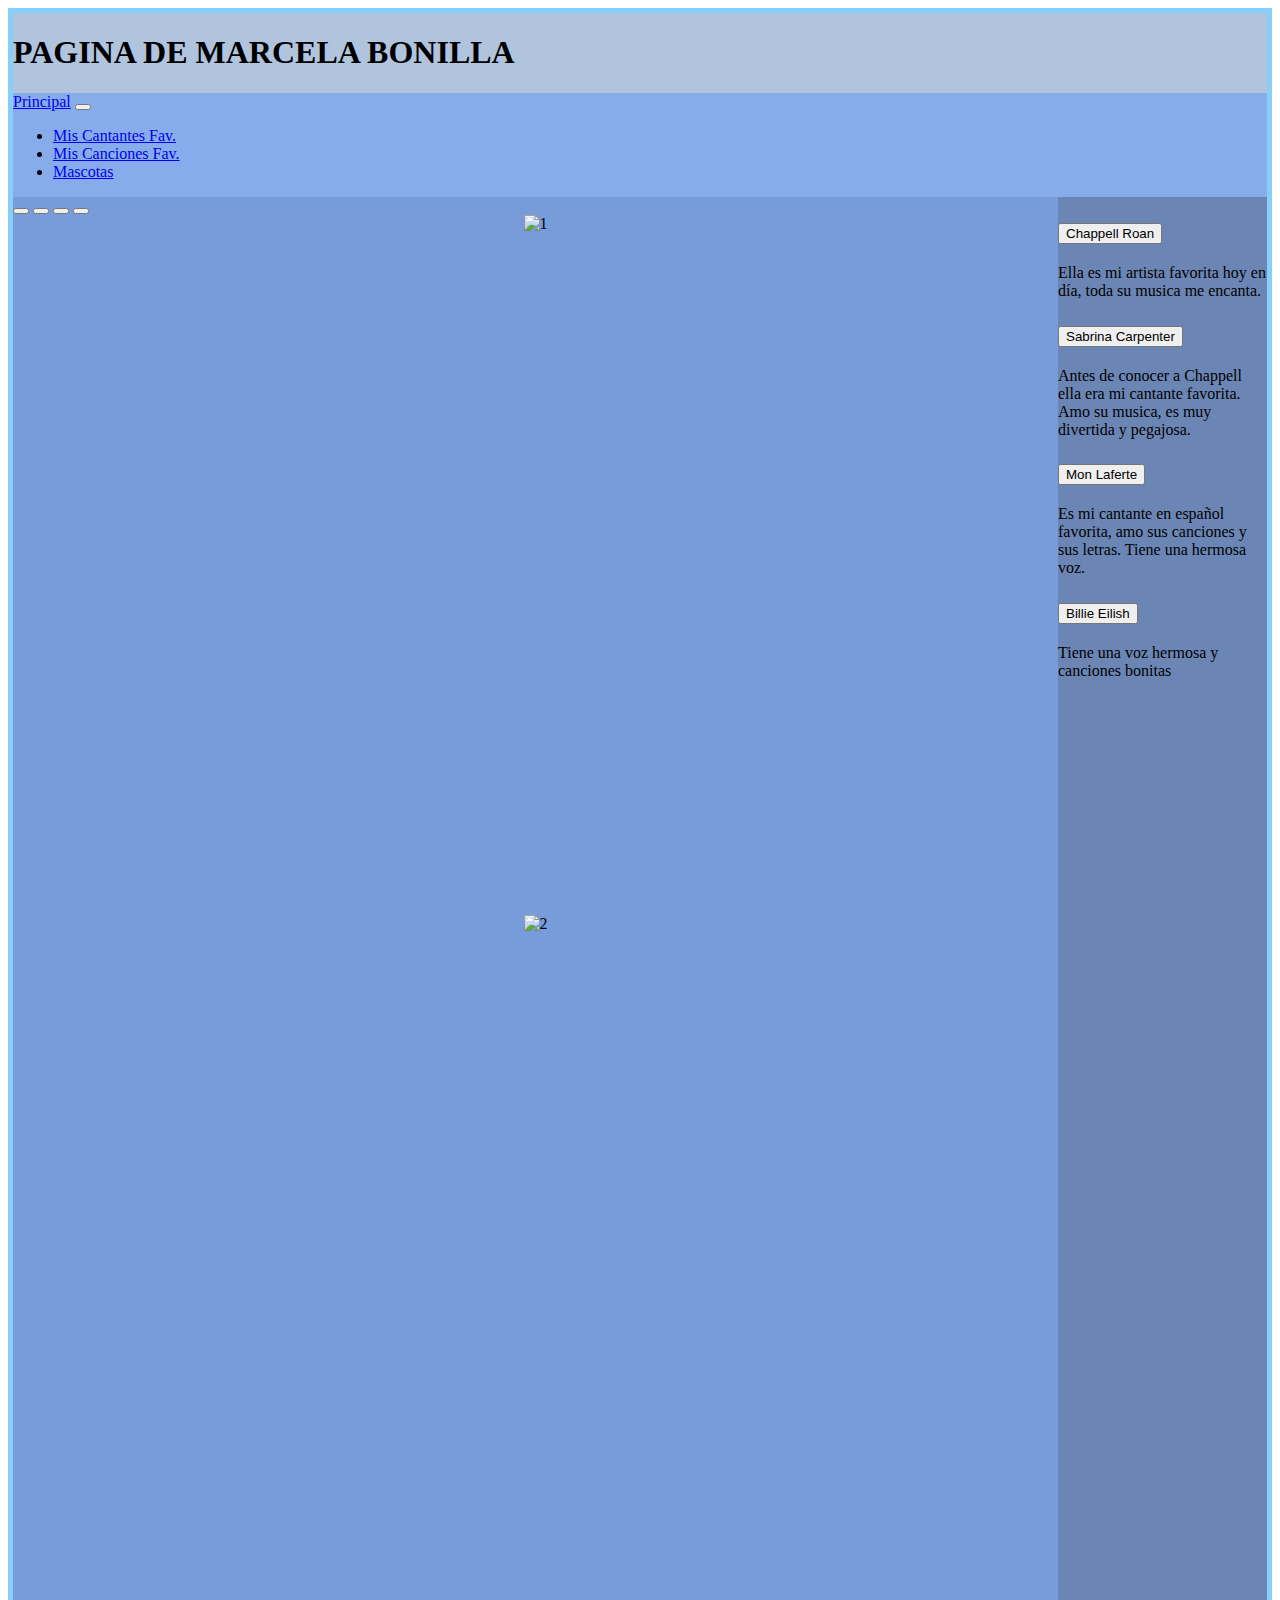
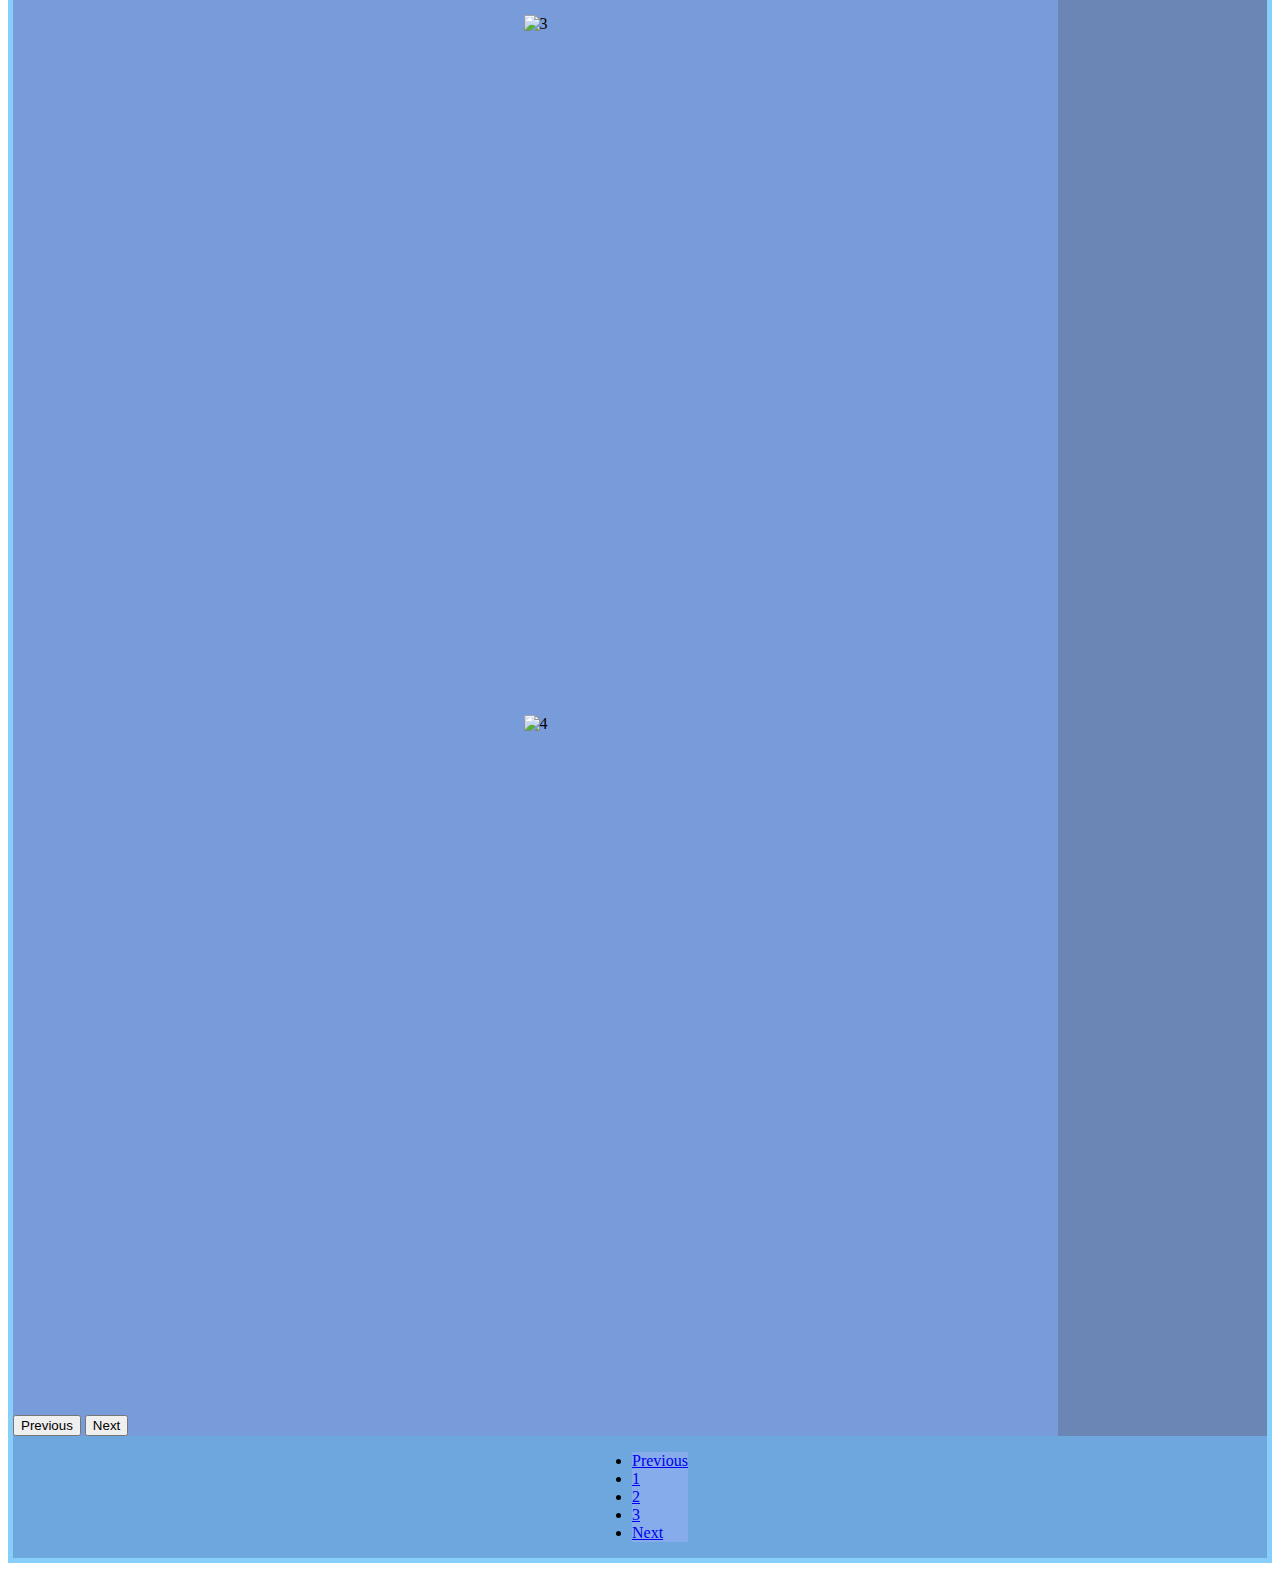
==== index.html @ 4e49fb39 "Add files via upload" ====
<!DOCTYPE html>
<html lang="en">
<head>
    <meta charset="UTF-8">
    <meta name="viewport" content="width=device-width, initial-scale=1.0">
    <link rel="stylesheet" href="styles/style.css">
    <link href="https://cdn.jsdelivr.net/npm/bootstrap@5.1.3/dist/css/bootstrap.min.css" rel="stylesheet" integrity="sha384-1BmE4kWBq78iYhFldvKuhfTAU6auU8tT94WrHftjDbrCEXSU1oBoqyl2QvZ6jIW3" crossorigin="anonymous">
    <script src="https://cdn.jsdelivr.net/npm/bootstrap@5.1.3/dist/js/bootstrap.bundle.min.js" integrity="sha384-ka7Sk0Gln4gmtz2MlQnikT1wXgYsOg+OMhuP+IlRH9sENBO0LRn5q+8nbTov4+1p" crossorigin="anonymous"></script>
    <title>Document</title>
</head>
<body>
    <div class="contenedor">
        <div class="header"> 
            <h1>PAGINA DE MARCELA BONILLA</h1>
            
        </div>
        <div class="nav">
            <nav class="navbar navbar-expand-lg navbar-light bg-light">
                <div class="container-fluid">
                  <a class="navbar-brand" href="#">Principal</a>
                  <button class="navbar-toggler" type="button" data-bs-toggle="collapse" data-bs-target="#navbarNav" aria-controls="navbarNav" aria-expanded="false" aria-label="Toggle navigation">
                    <span class="navbar-toggler-icon"></span>
                  </button>
                  <div class="collapse navbar-collapse" id="navbarNav">
                    <ul class="navbar-nav">
                      <li class="nav-item">
                        <a class="nav-link active" aria-current="page" href="pags/CantantesFav.html">Mis Cantantes Fav.</a>
                      </li>
                      <li class="nav-item">
                        <a class="nav-link" href="pags/CancionesFav.html">Mis Canciones Fav.</a>
                      </li>
                      <li class="nav-item">
                        <a class="nav-link" href="pags/Mascotas.html">Mascotas</a>
                      </li>
                    </ul>
                  </div>
                </div>
              </nav>
        </div>
        <div class="contenido">
          <div id="carouselExampleIndicators" class="carousel slide" data-bs-ride="carousel">
            <div class="carousel-indicators">
                <button type="button" data-bs-target="#carouselExampleIndicators" data-bs-slide-to="0" class="active" aria-current="true" aria-label="Slide 1"></button>
                <button type="button" data-bs-target="#carouselExampleIndicators" data-bs-slide-to="1" aria-label="Slide 2"></button>
                <button type="button" data-bs-target="#carouselExampleIndicators" data-bs-slide-to="2" aria-label="Slide 3"></button>
                <button type="button" data-bs-target="#carouselExampleIndicators" data-bs-slide-to="3" aria-label="Slide 4"></button>
            </div>
            <div class="carousel-inner">
                <div class="carousel-item active">
                    <div class="img-container">
                        <img src="img/img1.png" class="d-block" alt="1">
                    </div>
                </div>
                <div class="carousel-item">
                    <div class="img-container">
                        <img src="img/img2.png" class="d-block" alt="2">
                    </div>
                </div>
                <div class="carousel-item">
                    <div class="img-container">
                        <img src="img/img3.png" class="d-block" alt="3">
                    </div>
                </div>
                <div class="carousel-item">
                    <div class="img-container">
                        <img src="img/img4.png" class="d-block" alt="4">
                    </div>
                </div>
            </div>
            <button class="carousel-control-prev" type="button" data-bs-target="#carouselExampleIndicators" data-bs-slide="prev">
                <span class="carousel-control-prev-icon" aria-hidden="true"></span>
                <span class="visually-hidden">Previous</span>
            </button>
            <button class="carousel-control-next" type="button" data-bs-target="#carouselExampleIndicators" data-bs-slide="next">
                <span class="carousel-control-next-icon" aria-hidden="true"></span>
                <span class="visually-hidden">Next</span>
            </button>
        </div>
        
        </div>
        <div class="ads">
            <div class="accordion" id="accordionExample">
                <div class="accordion-item">
                  <h2 class="accordion-header" id="headingOne">
                    <button class="accordion-button" type="button" data-bs-toggle="collapse" data-bs-target="#collapseOne" aria-expanded="true" aria-controls="collapseOne">
                      Chappell Roan
                    </button>
                  </h2>
                  <div id="collapseOne" class="accordion-collapse collapse show" aria-labelledby="headingOne" data-bs-parent="#accordionExample">
                    <div class="accordion-body">
                      Ella es mi artista favorita hoy en día, toda su musica me encanta.
                    </div>
                  </div>
                </div>
                <div class="accordion-item">
                  <h2 class="accordion-header" id="headingTwo">
                    <button class="accordion-button collapsed" type="button" data-bs-toggle="collapse" data-bs-target="#collapseTwo" aria-expanded="false" aria-controls="collapseTwo">
                      Sabrina Carpenter
                    </button>
                  </h2>
                  <div id="collapseTwo" class="accordion-collapse collapse" aria-labelledby="headingTwo" data-bs-parent="#accordionExample">
                    <div class="accordion-body">
                      Antes de conocer a Chappell ella era mi cantante favorita. Amo su musica, es muy divertida y pegajosa.
                    </div>
                  </div>
                </div>
                <div class="accordion-item">
                  <h2 class="accordion-header" id="headingThree">
                    <button class="accordion-button collapsed" type="button" data-bs-toggle="collapse" data-bs-target="#collapseThree" aria-expanded="false" aria-controls="collapseThree">
                      Mon Laferte
                    </button>
                  </h2>
                  <div id="collapseThree" class="accordion-collapse collapse" aria-labelledby="headingThree" data-bs-parent="#accordionExample">
                    <div class="accordion-body">
                     Es mi cantante en español favorita, amo sus canciones y sus letras. Tiene una hermosa voz.
                    </div>
                  </div>
                  <div class="accordion-item">
                    <h2 class="accordion-header" id="headingFour">
                      <button class="accordion-button collapsed" type="button" data-bs-toggle="collapse" data-bs-target="#collapseFour" aria-expanded="false" aria-controls="collapseFour">
                        Billie Eilish
                      </button>
                    </h2>
                    <div id="collapseFour" class="accordion-collapse collapse" aria-labelledby="headingFour" data-bs-parent="#accordionExample">
                      <div class="accordion-body">
                       Tiene una voz hermosa y canciones bonitas
                      </div>
                    </div>
                </div>
              </div>
            </div>
        </div>
        <div class="footer">
          <nav aria-label="Page navigation example">
            <ul class="pagination">
              <li class="page-item"><a class="page-link" href="#">Previous</a></li>
              <li class="page-item"><a class="page-link" href="#">1</a></li>
              <li class="page-item"><a class="page-link" href="#">2</a></li>
              <li class="page-item"><a class="page-link" href="#">3</a></li>
              <li class="page-item"><a class="page-link" href="#">Next</a></li>
            </ul>
          </nav>
        </div>
    
  </div>
    
</body>
</html>
---- styles/style.css ----
.contenedor
{
    background-color: lightskyblue;
    padding: 5px;
    display: grid;
    grid-template-columns: 5fr 1fr;
    grid-template-areas: "header header"
                            "nav nav"
                        "contenido ads"
                        "footer footer";
}
.contenedor .header
{
    grid-area: header;
    background-color: lightsteelblue;
}
.contenedor .nav
{
    background-color: #87aceb;
    grid-area: nav;
}
.contenedor .contenido
{
    background-color: #789cda;
    grid-area: contenido;
}
.contenedor .ads
{
    background-color: #6b86b4;
    grid-area: ads;
}
.contenedor .footer
{
    background-color: rgb(110, 166, 222);
    grid-area: footer;
    display: flex;
    justify-content: center;
    align-items: center;

}
.pagination >li
{
    background-color: #87aceb;
}
.img-container {
    display: flex;
    justify-content: center;
    height: 550px; 
}


.img-container img {
    max-height: 100%;
    max-width: 100%;
    object-fit: contain;
}
.cards
{
    display: flex;
    flex-direction: row;
    justify-content: center;
    background-color: #bfd1f1;
    padding: 50px;
    
}

.card
{
    margin: 30px;
}
.Ccf
{
    display: flex;
    flex-direction: row;
    justify-content: center;
}
.carousel-item
{
    display: flex;
    justify-content: center;
    height: 700px; 
}
#carouselExampleDark {
    margin: auto; 
    width: 45%; 
    height: 700px;
}
.carousel-caption h5, .carousel-caption p {
    color: white;
}
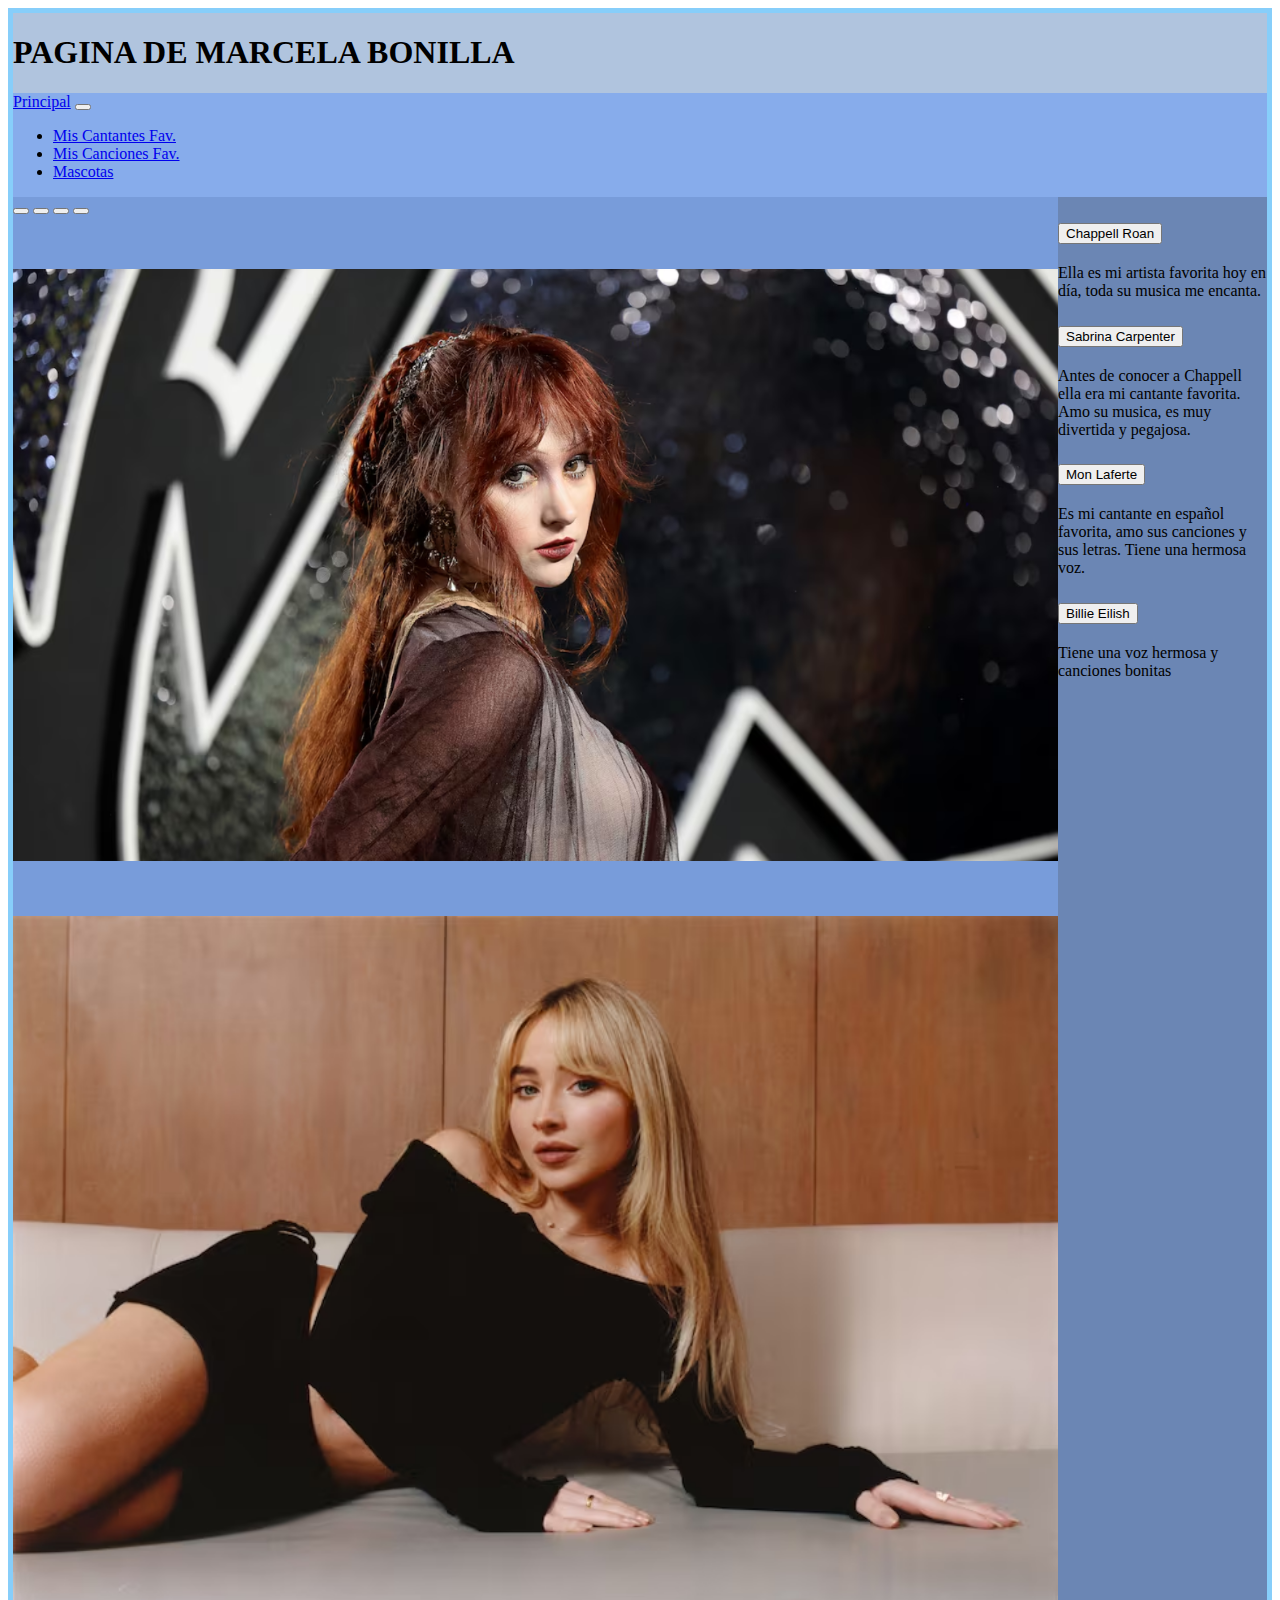
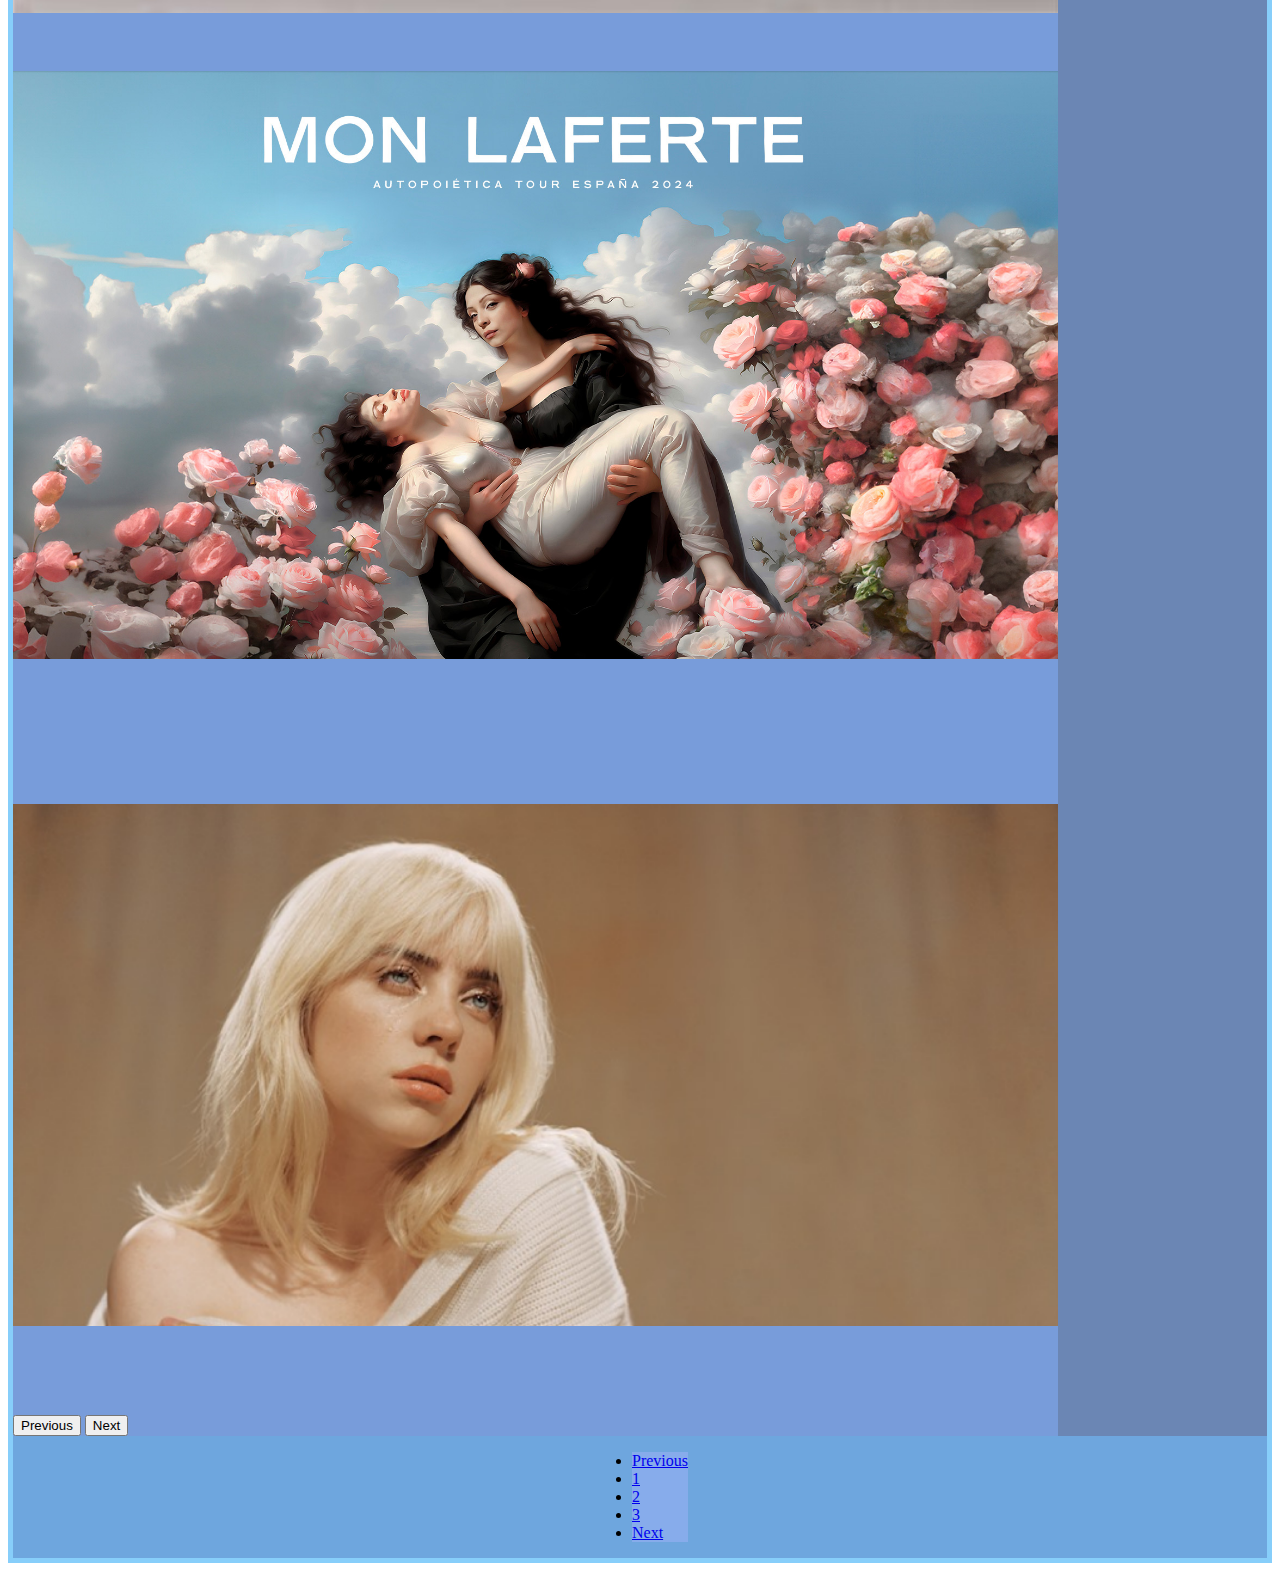
==== commit 461fbacf: "Update index.html" ====
--- a/index.html
+++ b/index.html
@@ -6,7 +6,7 @@
     <link rel="stylesheet" href="styles/style.css">
     <link href="https://cdn.jsdelivr.net/npm/bootstrap@5.1.3/dist/css/bootstrap.min.css" rel="stylesheet" integrity="sha384-1BmE4kWBq78iYhFldvKuhfTAU6auU8tT94WrHftjDbrCEXSU1oBoqyl2QvZ6jIW3" crossorigin="anonymous">
     <script src="https://cdn.jsdelivr.net/npm/bootstrap@5.1.3/dist/js/bootstrap.bundle.min.js" integrity="sha384-ka7Sk0Gln4gmtz2MlQnikT1wXgYsOg+OMhuP+IlRH9sENBO0LRn5q+8nbTov4+1p" crossorigin="anonymous"></script>
-    <title>Document</title>
+    <title>Mi Pagina</title>
 </head>
 <body>
     <div class="contenedor">
@@ -145,4 +145,4 @@
   </div>
     
 </body>
-</html>+</html>
--- a/styles/style.css
+++ b/styles/style.css
@@ -45,7 +45,7 @@
 .img-container {
     display: flex;
     justify-content: center;
-    height: 550px; 
+    height: 700px; 
 }
 
 
@@ -74,12 +74,7 @@
     flex-direction: row;
     justify-content: center;
 }
-.carousel-item
-{
-    display: flex;
-    justify-content: center;
-    height: 700px; 
-}
+
 #carouselExampleDark {
     margin: auto; 
     width: 45%; 
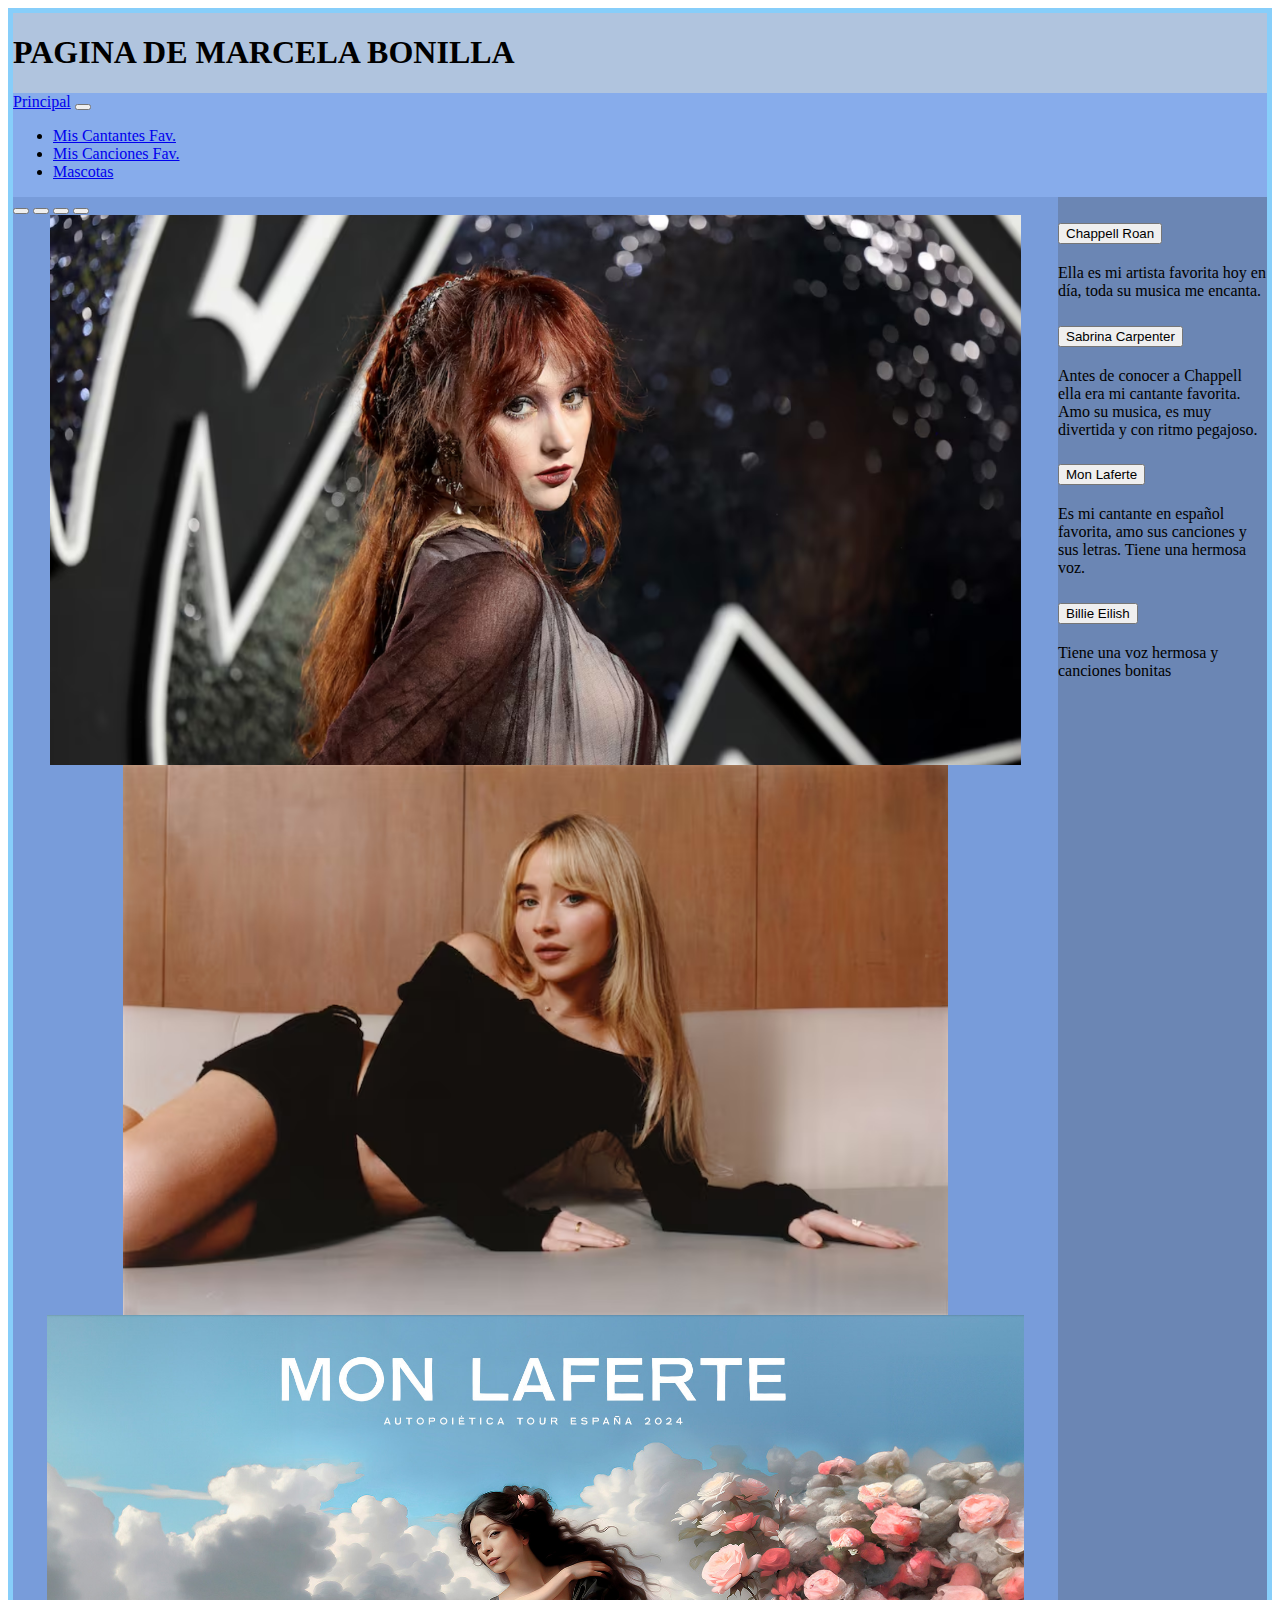
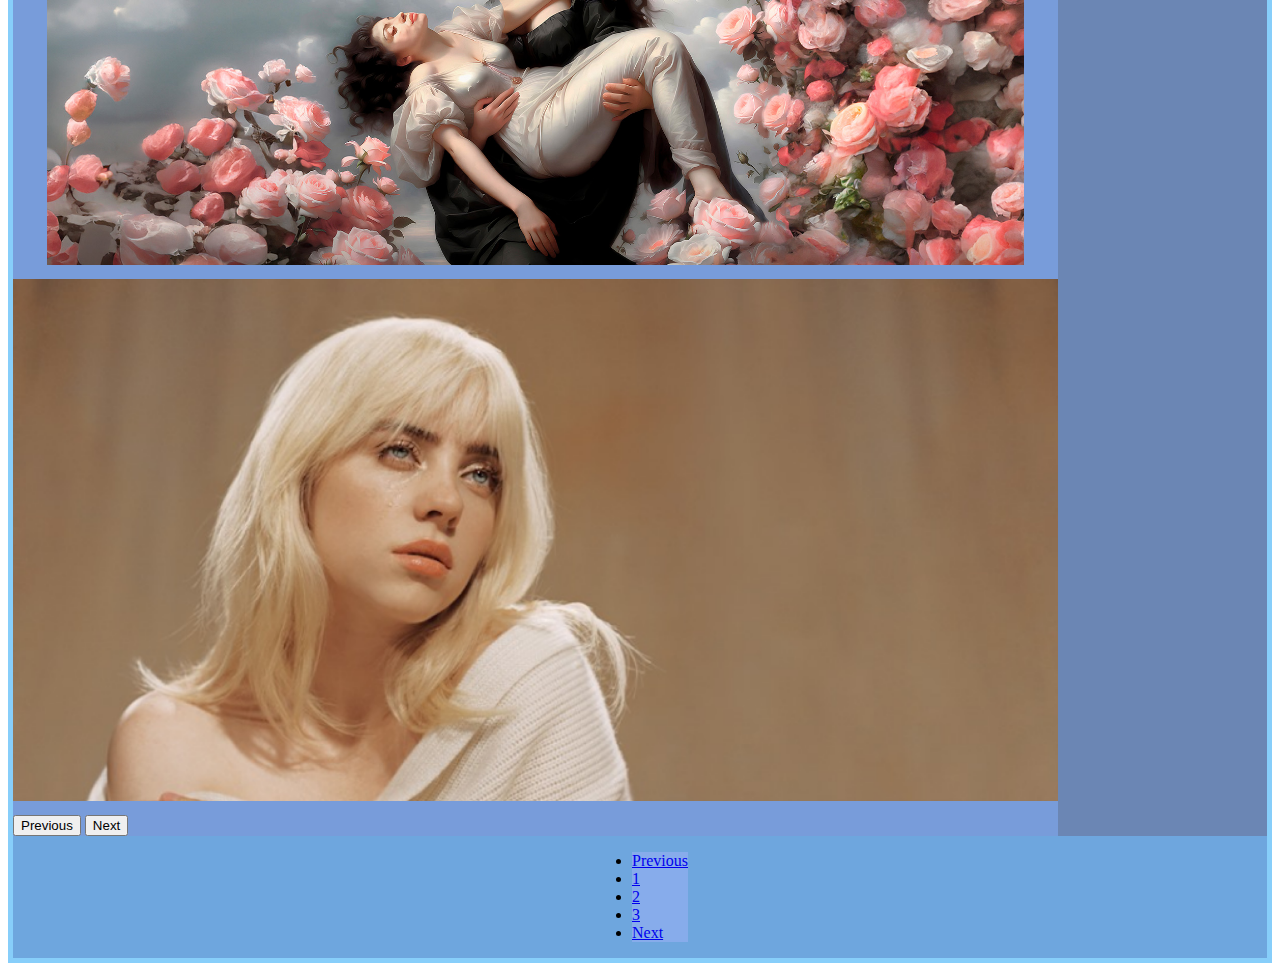
==== commit e3813295: "Update index.html" ====
--- a/index.html
+++ b/index.html
@@ -100,7 +100,7 @@
                   </h2>
                   <div id="collapseTwo" class="accordion-collapse collapse" aria-labelledby="headingTwo" data-bs-parent="#accordionExample">
                     <div class="accordion-body">
-                      Antes de conocer a Chappell ella era mi cantante favorita. Amo su musica, es muy divertida y pegajosa.
+                      Antes de conocer a Chappell ella era mi cantante favorita. Amo su musica, es muy divertida y con ritmo pegajoso.
                     </div>
                   </div>
                 </div>
--- a/styles/style.css
+++ b/styles/style.css
@@ -45,7 +45,7 @@
 .img-container {
     display: flex;
     justify-content: center;
-    height: 700px; 
+    height: 550px; 
 }
 
 
